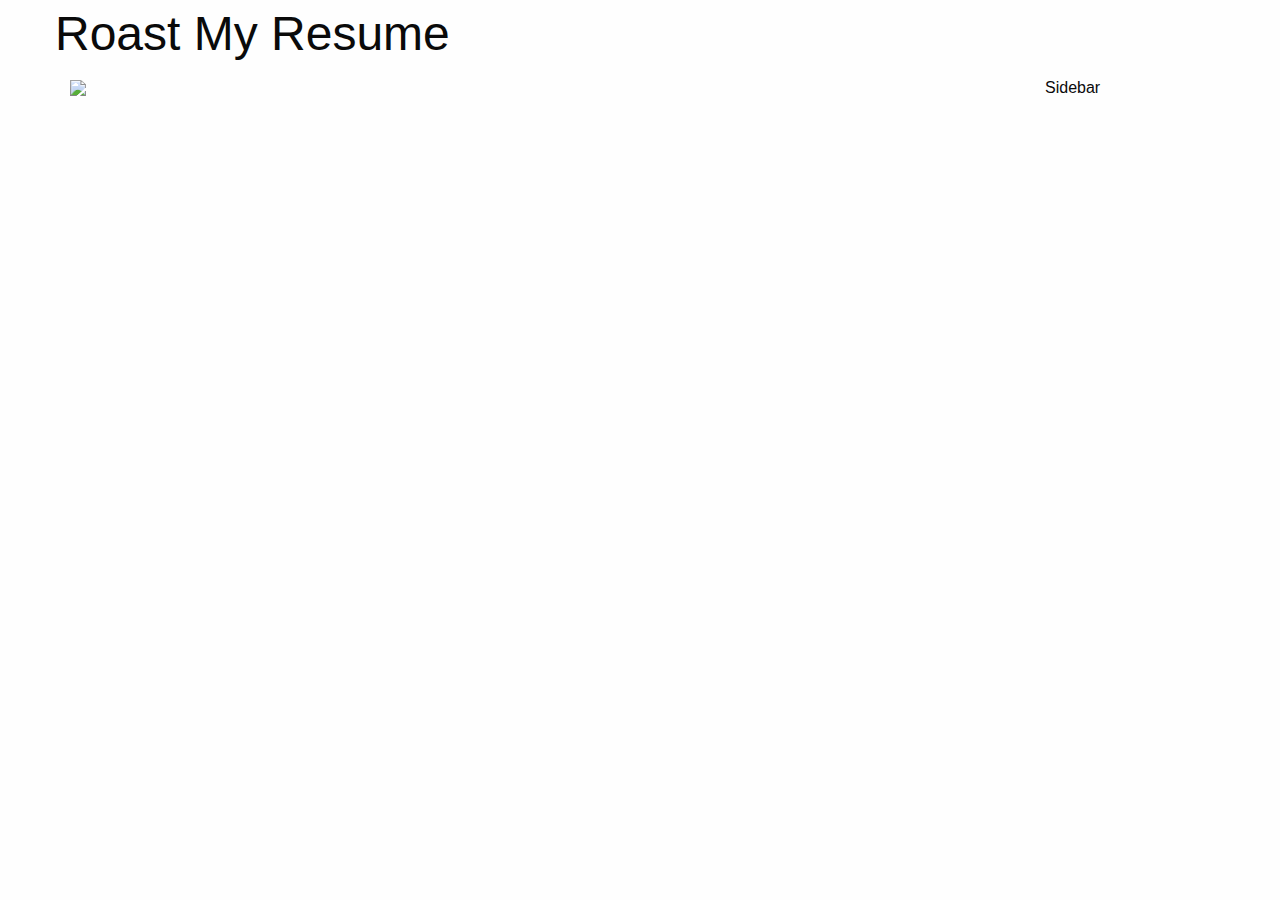
==== resume.html @ 1cea90b9 "change dot on comment-type select" ====
<!doctype html>
<html class="no-js" lang="en" dir="ltr">
  <head>
    <meta charset="utf-8">
    <meta http-equiv="x-ua-compatible" content="ie=edge">
    <meta name="viewport" content="width=device-width, initial-scale=1.0">
    <title>Roast My Resume</title>
    <link rel="stylesheet" href="css/foundation.css">
    <link rel="stylesheet" href="css/app.css">
    <link rel="stylesheet" href="resume.css">
  </head>
  <body>
    <div class="row">
      <div class="large-12 columns">
        <h1>Roast My Resume</h1>
      </div>
    </div>

    <div class="row">
      <div class="large-12 columns">
        <div class="border">

          <div class="medium-10 column resume-container">
            <img class="the-resume" src="http://i.imgur.com/CSS4APd.png"/>
          </div>

          <div class="medium-2 column">
            <p>Sidebar<p>
          </div>

          <div id="comment-modal" class="reveal-modal" data-reveal aria-labelledby="modalTitle" aria-hidden="true" role="dialog">
              <div class="modal-interior">
                <textarea id="comment-field" placeholder="Roast this fool"></textarea>
                  <h4>What kind of annotation is this?</h4>
                  <ul class="button-group round toggle" style="text-align:center;" data-toggle="buttons-radio">
                    <li id="commentContent">
                      <input type="radio" id="r1" name="r-group" data-toggle="button">
                      <label class="button" for="r1">Content</label>
                    </li>
                    <li id="commentDesign">
                      <input type="radio" id="r2" name="r-group" data-toggle="button">
                      <label class="button" id="r2" for="r2">Design</label>
                    </li>
                    <li id="commentGrammar">
                      <input type="radio" id="r3" name="r-group" data-toggle="button">
                      <label class="button" id="r3" for="r3">Grammar</label>
                    </li>
                  </ul>


                <a id="comment-submit" class="button expanded">Submit</a>
              </div>
            </div>

        </div>
      </div>
    </div>

    <script src="js/vendor/jquery.js"></script>
    <script src="js/vendor/what-input.js"></script>
    <script src="js/vendor/foundation.js"></script>
    <script src="js/app.js"></script>
    <script src="resume.js"></script>
    <script>
    $(document).ready(function(){
      $(this).foundation();      
    })
    </script>
  </body>
</html>
---- resume.css ----
.modal-interior{
	background:#fff;
	position: absolute;
	top:15%;
	right:2%;
	/*min-height: 150px;*/
	min-width:300px;
	padding:1rem 1rem 0 1rem;
}
.modal-interior textarea{
	height:100%;
	/*padding:1rem 1rem 0 1rem;*/
}
.red-dot-light{
	background: rgba(240,0,0,0.5);
	height:20px;
	width:20px;
	border-radius:50%;
}
.green-dot-light{
	background: rgba(0,240,0,0.5);
	height:20px;
	width:20px;
	border-radius:50%;
}
.blue-dot-light{
	background: rgba(0,0,240,0.5);
	height:20px;
	width:20px;
	border-radius:50%;
}


body.is-reveal-open {
	overflow: visible;
}

.resume-container img{
	width:100%;
}


/* RADIO BUTTON GROUP */
input[data-toggle] {
  display: none; }

#commentContent input:checked + label,
#commentContent input:checked + label:active {
  /*background-color: salmon;
  box-shadow: 0 2px 4px rgba(0, 0, 0, 0.15) inset, 0 1px 2px rgba(0, 0, 0, 0.05); */
  background-color:red;
}

#commentDesign input:checked + label,
#commentDesign input:checked + label:active {
  /*background-color: salmon;
  box-shadow: 0 2px 4px rgba(0, 0, 0, 0.15) inset, 0 1px 2px rgba(0, 0, 0, 0.05); */
  background-color:green;
}

#commentGrammar input:checked + label,
#commentGrammar input:checked + label:active {
  /*background-color: salmon;
  box-shadow: 0 2px 4px rgba(0, 0, 0, 0.15) inset, 0 1px 2px rgba(0, 0, 0, 0.05); */
  background-color:blue;
}


.modal-interior ul{
	margin:0 0 0.5rem 0;
}

.modal-interior .button-group li{
	display:inline;
}

/*input[data-toggle]:checked + label,
input[data-toggle]:checked + label:active {
	background-color: salmon;
	box-shadow: 0 2px 4px rgba(0, 0, 0, 0.15) inset, 0 1px 2px rgba(0, 0, 0, 0.05);
}*/
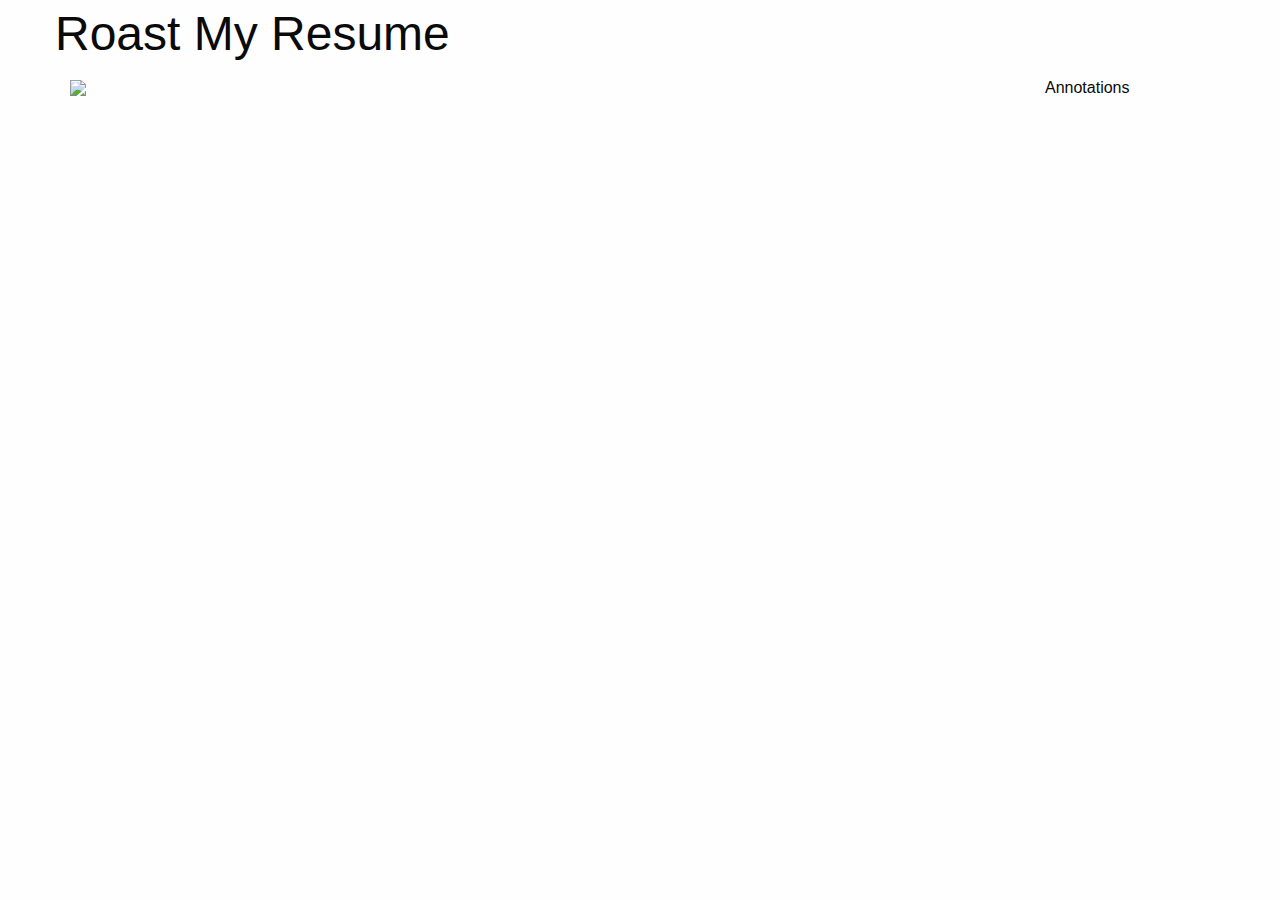
==== commit 03cb4393: "adding to sidebar" ====
--- a/resume.html
+++ b/resume.html
@@ -24,8 +24,8 @@
             <img class="the-resume" src="http://i.imgur.com/CSS4APd.png"/>
           </div>
 
-          <div class="medium-2 column">
-            <p>Sidebar<p>
+          <div class="medium-2 column sidebar">
+            <p>Annotations<p>
           </div>
 
           <div id="comment-modal" class="reveal-modal" data-reveal aria-labelledby="modalTitle" aria-hidden="true" role="dialog">
@@ -34,16 +34,16 @@
                   <h4>What kind of annotation is this?</h4>
                   <ul class="button-group round toggle" style="text-align:center;" data-toggle="buttons-radio">
                     <li id="commentContent">
-                      <input type="radio" id="r1" name="r-group" data-toggle="button">
-                      <label class="button" for="r1">Content</label>
+                      <input type="radio" id="content" name="r-group" data-toggle="button">
+                      <label class="button" for="content">Content</label>
                     </li>
                     <li id="commentDesign">
-                      <input type="radio" id="r2" name="r-group" data-toggle="button">
-                      <label class="button" id="r2" for="r2">Design</label>
+                      <input type="radio" id="design" name="r-group" data-toggle="button">
+                      <label class="button" id="design" for="design">Design</label>
                     </li>
                     <li id="commentGrammar">
-                      <input type="radio" id="r3" name="r-group" data-toggle="button">
-                      <label class="button" id="r3" for="r3">Grammar</label>
+                      <input type="radio" id="grammar" name="r-group" data-toggle="button">
+                      <label class="button" id="grammar" for="grammar">Grammar</label>
                     </li>
                   </ul>
 
--- a/resume.css
+++ b/resume.css
@@ -11,6 +11,13 @@
 	height:100%;
 	/*padding:1rem 1rem 0 1rem;*/
 }
+.black-dot-light{
+	background: rgba(100,100,100,0.5);
+	height:20px;
+	width:20px;
+	border-radius:50%;
+}
+
 .red-dot-light{
 	background: rgba(240,0,0,0.5);
 	height:20px;
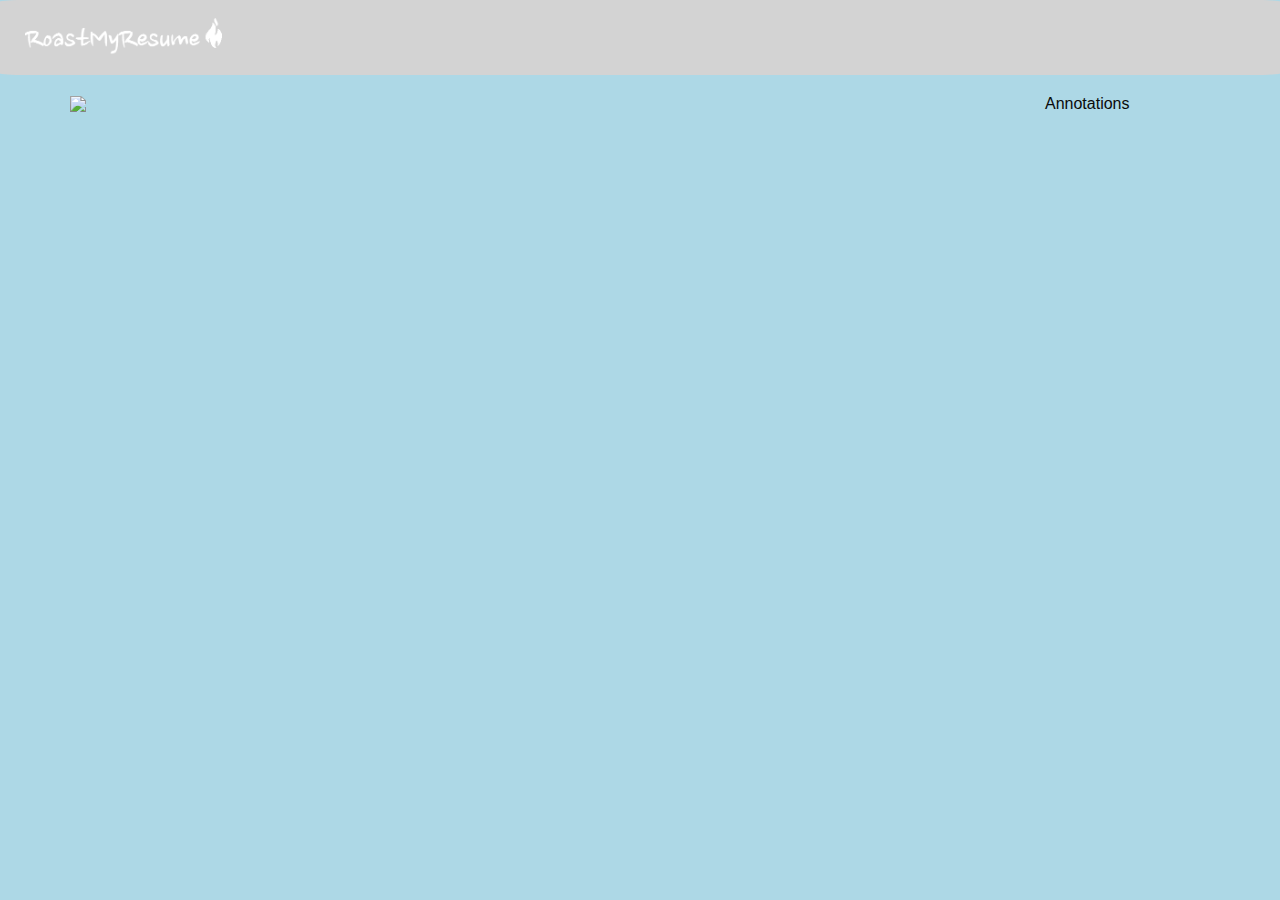
==== commit 4f9113bf: "fix styling" ====
--- a/resume.html
+++ b/resume.html
@@ -7,12 +7,12 @@
     <title>Roast My Resume</title>
     <link rel="stylesheet" href="css/foundation.css">
     <link rel="stylesheet" href="css/app.css">
-    <link rel="stylesheet" href="resume.css">
+    <link rel="stylesheet" href="css/resume.css">
   </head>
   <body>
-    <div class="row">
+    <div class="row expanded navigation">
       <div class="large-12 columns">
-        <h1>Roast My Resume</h1>
+        <a href="/"><h1 class="site-name">Roast My Resume</h1></a>
       </div>
     </div>
 
@@ -26,13 +26,15 @@
 
           <div class="medium-2 column sidebar">
             <p>Annotations<p>
+            <ul class="annotations">
+            </ul>
           </div>
 
           <div id="comment-modal" class="reveal-modal" data-reveal aria-labelledby="modalTitle" aria-hidden="true" role="dialog">
               <div class="modal-interior">
                 <textarea id="comment-field" placeholder="Roast this fool"></textarea>
                   <h4>What kind of annotation is this?</h4>
-                  <ul class="button-group round toggle" style="text-align:center;" data-toggle="buttons-radio">
+                  <ul class="button-group round toggle commentType" style="text-align:center;" data-toggle="buttons-radio">
                     <li id="commentContent">
                       <input type="radio" id="content" name="r-group" data-toggle="button">
                       <label class="button" for="content">Content</label>
@@ -55,12 +57,24 @@
         </div>
       </div>
     </div>
-
+    <script src="https://www.gstatic.com/firebasejs/3.9.0/firebase.js"></script>
+    <script>
+      // Initialize Firebase
+      var config = {
+        apiKey: "AIzaSyCJkxAmM6oZsUpbi0o4q_W0n5TWr4r2qWE",
+        authDomain: "rmr.firebaseapp.com",
+        databaseURL: "https://rmr.firebaseio.com",
+        projectId: "firebase-rmr",
+        storageBucket: "firebase-rmr.appspot.com",
+        messagingSenderId: "518079744181"
+      };
+      firebase.initializeApp(config);
+    </script>
     <script src="js/vendor/jquery.js"></script>
     <script src="js/vendor/what-input.js"></script>
     <script src="js/vendor/foundation.js"></script>
     <script src="js/app.js"></script>
-    <script src="resume.js"></script>
+    <script src="js/resume.js"></script>
     <script>
     $(document).ready(function(){
       $(this).foundation();      
--- a/css/app.css
+++ b/css/app.css
@@ -0,0 +1,29 @@
+.annotations{
+	list-style-type: none;
+}
+
+body{
+	background: lightblue!important;
+}
+
+.navigation{
+	margin-bottom: 1rem;
+	border-radius: 2%;
+	background: lightgrey;
+}
+
+.site-name{
+	color: transparent;
+	background: url('../img/logo-white.png');
+	background-size: contain;
+	background-repeat: no-repeat;
+}
+
+.upload-zone{
+	background: lemonchiffon;
+	height:8rem;
+}
+
+.resume-container{
+	position: relative
+}--- a/css/resume.css
+++ b/css/resume.css
@@ -0,0 +1,107 @@
+.modal-interior{
+	background:#fff;
+	position: absolute;
+	top:15%;
+	right:2%;
+	/*min-height: 150px;*/
+	min-width:300px;
+	padding:1rem 1rem 0 1rem;
+}
+.modal-interior textarea{
+	height:100%;
+	/*padding:1rem 1rem 0 1rem;*/
+}
+.black-dot-light{
+	background: rgba(100,100,100,0.5);
+	height:20px;
+	width:20px;
+	border-radius:50%;
+}
+
+.red-dot-light{
+	background: rgba(240,0,0,0.5);
+	height:20px;
+	width:20px;
+	border-radius:50%;
+}
+.green-dot-light{
+	background: rgba(0,240,0,0.5);
+	height:20px;
+	width:20px;
+	border-radius:50%;
+}
+.blue-dot-light{
+	background: rgba(0,0,240,0.5);
+	height:20px;
+	width:20px;
+	border-radius:50%;
+}
+
+
+body.is-reveal-open {
+	overflow: visible;
+}
+
+.resume-container img{
+	width:100%;
+}
+
+
+/* RADIO BUTTON GROUP */
+input[data-toggle] {
+  display: none; }
+
+#commentContent input:checked + label,
+#commentContent input:checked + label:active {
+  /*background-color: salmon;
+  box-shadow: 0 2px 4px rgba(0, 0, 0, 0.15) inset, 0 1px 2px rgba(0, 0, 0, 0.05); */
+  background-color:red;
+}
+
+#commentDesign input:checked + label,
+#commentDesign input:checked + label:active {
+  /*background-color: salmon;
+  box-shadow: 0 2px 4px rgba(0, 0, 0, 0.15) inset, 0 1px 2px rgba(0, 0, 0, 0.05); */
+  background-color:green;
+}
+
+#commentGrammar input:checked + label,
+#commentGrammar input:checked + label:active {
+  /*background-color: salmon;
+  box-shadow: 0 2px 4px rgba(0, 0, 0, 0.15) inset, 0 1px 2px rgba(0, 0, 0, 0.05); */
+  background-color:blue;
+}
+
+
+.modal-interior ul{
+	margin:0 0 0.5rem 0;
+}
+
+.modal-interior .button-group li{
+	display:inline;
+}
+
+/*input[data-toggle]:checked + label,
+input[data-toggle]:checked + label:active {
+	background-color: salmon;
+	box-shadow: 0 2px 4px rgba(0, 0, 0, 0.15) inset, 0 1px 2px rgba(0, 0, 0, 0.05);
+}*/
+
+/* Sidebar Annotations */
+.sidebar-annotation{
+	overflow:hidden;
+	max-height:100px;
+	transition: max-height 0.5s ease-in;
+}
+.sidebar-annotation:hover, .sidebar-annotation:focus{
+	overflow-wrap: break-word;
+	max-height: 600px;
+}
+
+
+/* Hover highlights */
+.highlight{
+	box-shadow: 5px 5px 5px #888888;
+	-webkit-transition: box-shadow 0.3s;
+    transition: box-shadow 0.3s;
+}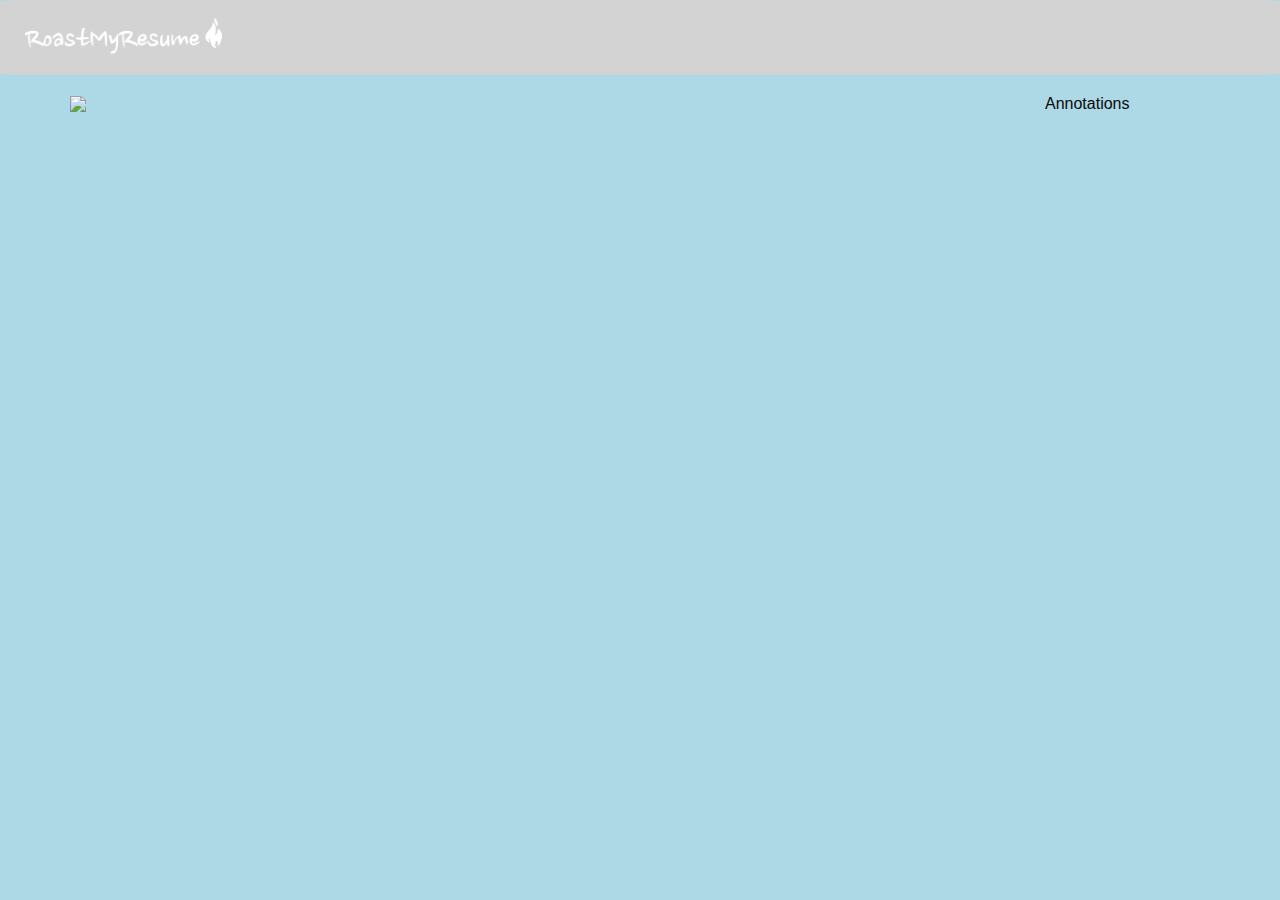
==== commit c7c1707c: "emails linked to resumes" ====
--- a/resume.html
+++ b/resume.html
@@ -80,5 +80,15 @@
       $(this).foundation();      
     })
     </script>
+    <script>
+      (function(i,s,o,g,r,a,m){i['GoogleAnalyticsObject']=r;i[r]=i[r]||function(){
+      (i[r].q=i[r].q||[]).push(arguments)},i[r].l=1*new Date();a=s.createElement(o),
+      m=s.getElementsByTagName(o)[0];a.async=1;a.src=g;m.parentNode.insertBefore(a,m)
+      })(window,document,'script','https://www.google-analytics.com/analytics.js','ga');
+
+      ga('create', 'UA-66264514-8', 'auto');
+      ga('send', 'pageview');
+
+    </script>
   </body>
 </html>
--- a/css/app.css
+++ b/css/app.css
@@ -26,4 +26,8 @@
 
 .resume-container{
 	position: relative
+}
+
+.dropzone{
+	display: none;
 }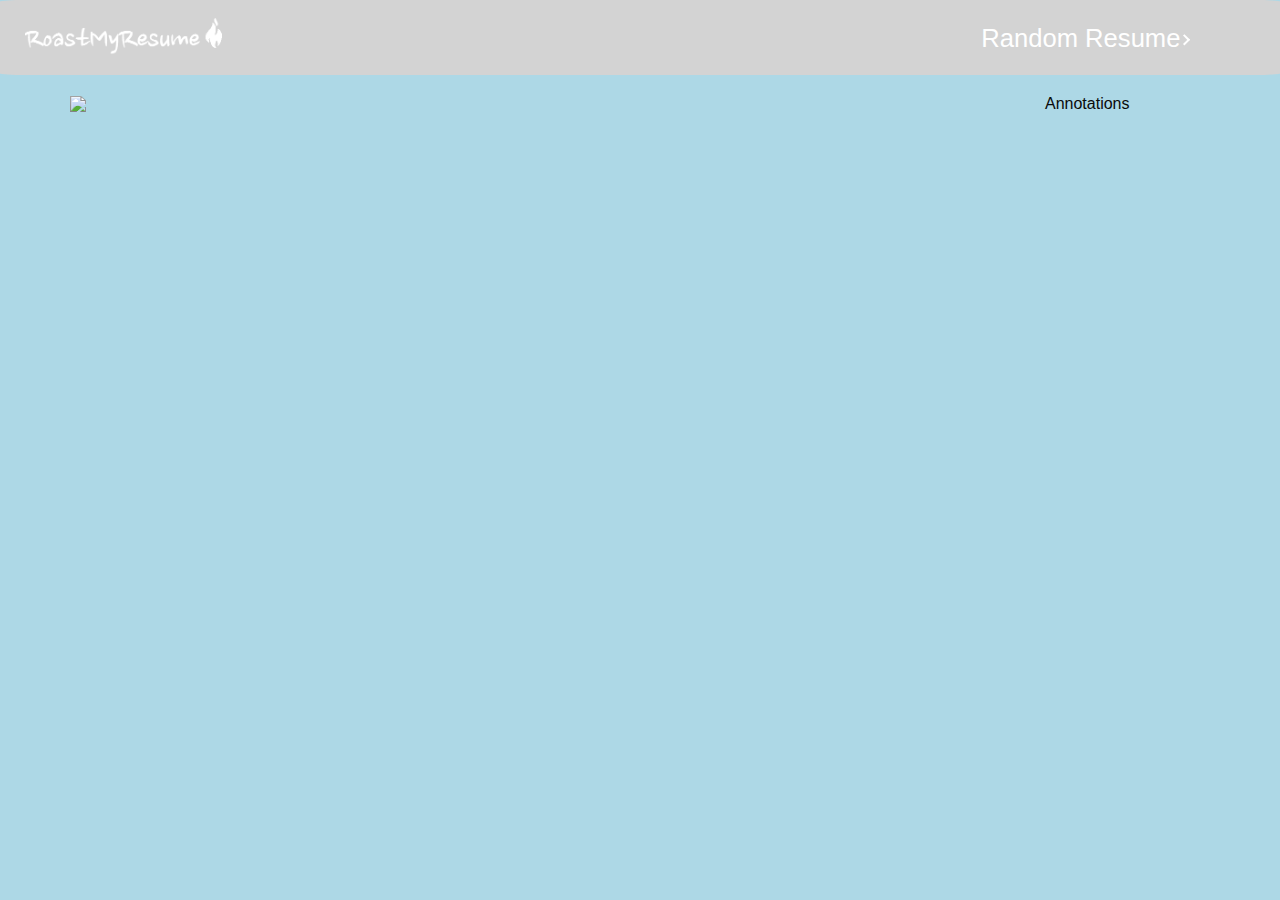
==== commit 9defb52f: "Styling" ====
--- a/resume.html
+++ b/resume.html
@@ -10,9 +10,16 @@
     <link rel="stylesheet" href="css/resume.css">
   </head>
   <body>
-    <div class="row expanded navigation">
-      <div class="large-12 columns">
-        <a href="/"><h1 class="site-name">Roast My Resume</h1></a>
+    <div class="row expanded navigation" data-equalizer data-equalize-on="medium" id="test-eq">
+      <div class="medium-6 columns" data-equalizer-watch>
+        <div class="logo-button">
+          <a href="/"><h1 class="site-name">Roast My Resume</h1></a>
+        </div>
+      </div>
+      <div class="medium-6 columns" data-equalizer-watch>
+        <div class="random-button">
+          <a href="/resume.html?resumeId=">Random Resume</a>
+        </div>
       </div>
     </div>
 
--- a/css/app.css
+++ b/css/app.css
@@ -30,4 +30,36 @@
 
 .dropzone{
 	display: none;
+}
+
+
+.random-button{
+	position: absolute;
+    top: 50%; right: 0%;
+  	transform: translate(-50%,-50%);
+}
+.random-button a{
+	color:white;
+	font-size: 1.6rem;
+}
+
+.random-button::after{
+	content: "";
+    display: block;
+    border-right: 2px solid white;
+    border-bottom: 2px solid white;
+    width: 8px;
+    height: 8px;
+    position: absolute;
+    right: -0.5rem;
+    top: 1rem;
+    -webkit-transform: translate(0,13%) rotate(-45deg);
+    -moz-transform: translate(0,13%) rotate(-45deg);
+    -ms-transform: translate(0,13%) rotate(-45deg);
+    -o-transform: translate(0,13%) rotate(-45deg);
+    transform: translate(0,13%) rotate(-45deg);
+}
+
+.navigation .columns{
+	position: relative;
 }